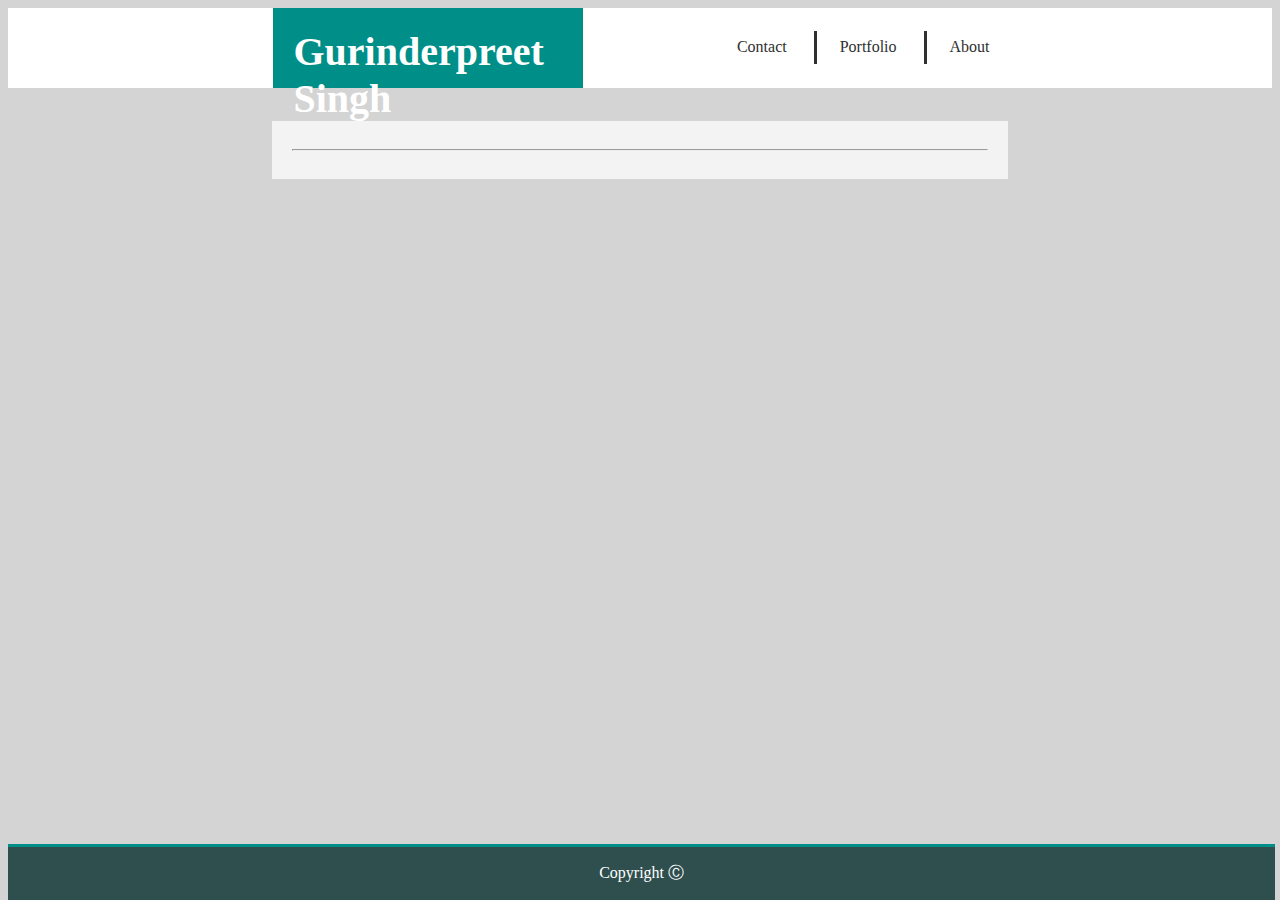
==== contact.html @ 2618b634 "Added code for other two pages" ====
<!DOCTYPE html>
<html>
    <head>
        <title>Contact</title>
        <link rel="stylesheet" href="index.css">
    </head>


<body>
    <div id="top">
        <section id="name">
                <h1>Gurinderpreet Singh</h1>
        </section>

        <section id="links">
            <div class="link">
                <div id="about">
                <p class="zero">About</p>
                </div>
            </div>
            <div class="link">
                <div id="portfolio">
                <p class="zero">Portfolio</p>
                </div>
            </div>
            <div class="link">
                <div id="contact">
                <p class="zero">Contact</p>
                </div>
            </div>
        </section>
    </div>
</body>
</div>


<div>
<body>
<div>
    <div class="box">
        <div id="content">
            <section id="contacthead">
                
            </section>
<hr>
            <section id="contactbody">
                
            </section>
        </div>
    </div>
</div>
</body>

<footer class="clearfix">
    <p>Copyright &#x24B8</p>
</footer>

</html>
---- index.css ----
body {
    background-color: rgb(212, 212, 212);
    height: 300px;
}

#top {
    background: white;
    height: 80px;
}

#name {
    float: left;
    width: 290px;
    background-color: rgb(0, 143, 136);
    color: white;
    font-size: 20px;
    padding: 10px;
    height: 60px;
    margin-left: 21%;
}

h1 {
    margin: 0;
    padding: 10px;
}

#links {
    margin-right: 21%;
}

.link {
    float: right;
    text-align: right;
    color: rgb(48, 48, 48);
    padding: 5px;
    height: 30px;
    padding-top: 18px;
}


#contact {
    padding: 4px;
    padding-left: 20px;
    margin: 5px;
    height: 25px;
    font-size: 16px;
}


#portfolio {
    border-left-style: solid;
    padding: 4px;
    padding-left: 20px;
    margin: 5px;
    height: 25px;
    font-size: 16px;
}



#about {
    border-left-style: solid;
    padding: 4px;
    padding-left: 20px;
    margin: 5px;
    height: 25px;
    font-size: 16px;
}


.zero {
    margin: 0;
    padding: 3px;
}

#bottom {
    
}

.box {
    position: relative;
    text-align: center;
    width: 55%;
    margin: 0 auto;
    background-color: rgba(255, 255, 255, 0.712);
    height: auto;
    margin-top: 33px;
    padding: 20px;
}

#content {

}

#aboutme {
    color: rgba(0, 126, 6, 0.521);
    text-align: left;
    font-size: 30px;
    padding-left: 10px;
}

#information {
    font-size: 16px;

}

img {
    float: left;
    width: 200px;
}

footer {
    text-align: center;
    background-color: darkslategray;
    color: white;
    border-top: solid  rgb(0, 143, 136);
    height: auto;
    position: absolute;
    bottom: 0;
    width: 99%;
}
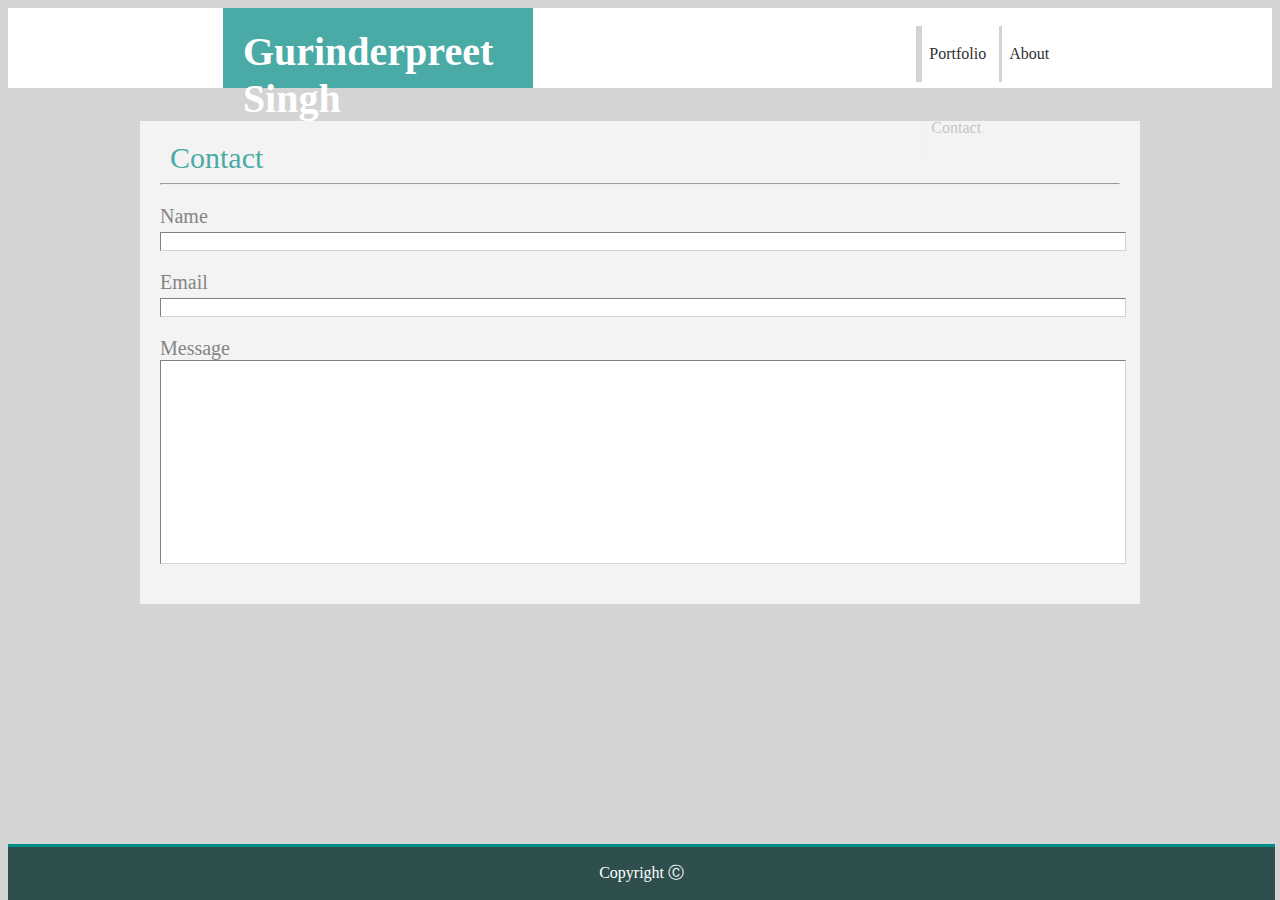
==== commit da9e85db: "Added content to contact and portfolio pages" ====
--- a/contact.html
+++ b/contact.html
@@ -15,17 +15,25 @@
         <section id="links">
             <div class="link">
                 <div id="about">
-                <p class="zero">About</p>
+                    <div class="zero">
+                <p a href="#">About</p>
+                </div>
                 </div>
             </div>
             <div class="link">
-                <div id="portfolio">
-                <p class="zero">Portfolio</p>
+                <div id="portfoliolink">
+                    <div id="about">
+                        <div class="zero">
+                    <p a href="#">Portfolio</p>
+                    </div>
                 </div>
             </div>
             <div class="link">
                 <div id="contact">
-                <p class="zero">Contact</p>
+                    <div id="about">
+                        <div class="zero">
+                    <p a href="#">Contact</p>
+                    </div>
                 </div>
             </div>
         </section>
@@ -39,12 +47,35 @@
 <div>
     <div class="box">
         <div id="content">
-            <section id="contacthead">
-                
+            <section id="aboutme">
+                Contact
             </section>
 <hr>
             <section id="contactbody">
-                
+                <div class="contactinfo">
+                <p>
+                <label>Name</label>
+                <br>
+                <input type ="text"
+                        id ="contact_name"/>
+                </p>
+                </div>
+                <div class="contactinfo">
+                <p>
+                    <label>Email</label>
+                    <br>
+                    <input type="text"
+                            id="email"/>
+                </p>
+                </div>
+                <div class="contactinfo">
+                <p>
+                    <label>Message</label>
+                    <br>
+                    <input type="text"
+                            id="message"/>
+                </p>
+            </div>
             </section>
         </div>
     </div>
--- a/index.css
+++ b/index.css
@@ -6,17 +6,18 @@
 #top {
     background: white;
     height: 80px;
+    top: 0;
 }
 
 #name {
     float: left;
     width: 290px;
-    background-color: rgb(0, 143, 136);
+    background-color: rgb(74, 170, 165);
     color: white;
     font-size: 20px;
     padding: 10px;
     height: 60px;
-    margin-left: 21%;
+    margin-left: 17%;
 }
 
 h1 {
@@ -25,7 +26,7 @@
 }
 
 #links {
-    margin-right: 21%;
+    margin-right: 17%;
 }
 
 .link {
@@ -33,37 +34,26 @@
     text-align: right;
     color: rgb(48, 48, 48);
     padding: 5px;
-    height: 30px;
+    height: 20px;
     padding-top: 18px;
+    width: auto;
+}
+
+#about {
+    border-left-style: solid;
+    border-color: lightgray;
+    font-size: 16px;
+}
+
+
+#portfoliolink {
+    border-left-style: solid;
+    border-color: lightgray;
+    font-size: 16px;
 }
 
 
 #contact {
-    padding: 4px;
-    padding-left: 20px;
-    margin: 5px;
-    height: 25px;
-    font-size: 16px;
-}
-
-
-#portfolio {
-    border-left-style: solid;
-    padding: 4px;
-    padding-left: 20px;
-    margin: 5px;
-    height: 25px;
-    font-size: 16px;
-}
-
-
-
-#about {
-    border-left-style: solid;
-    padding: 4px;
-    padding-left: 20px;
-    margin: 5px;
-    height: 25px;
     font-size: 16px;
 }
 
@@ -71,16 +61,14 @@
 .zero {
     margin: 0;
     padding: 3px;
-}
+    padding-left: 7px;
 
-#bottom {
-    
 }
 
 .box {
     position: relative;
     text-align: center;
-    width: 55%;
+    width: 960px;
     margin: 0 auto;
     background-color: rgba(255, 255, 255, 0.712);
     height: auto;
@@ -88,12 +76,9 @@
     padding: 20px;
 }
 
-#content {
-
-}
 
 #aboutme {
-    color: rgba(0, 126, 6, 0.521);
+    color: rgb(74, 170, 165);
     text-align: left;
     font-size: 30px;
     padding-left: 10px;
@@ -109,6 +94,28 @@
     width: 200px;
 }
 
+.contactinfo {
+    text-align: left;
+    color: rgb(133, 133, 133);
+    font-size: 20px;
+}
+
+#contact_name,
+#email,
+#message {
+    width: 100%;
+    border-color: lightgray;
+    border-width: 1px;
+    
+}
+
+#message {
+    height: 200px;
+}
+
+.container {
+}
+
 footer {
     text-align: center;
     background-color: darkslategray;
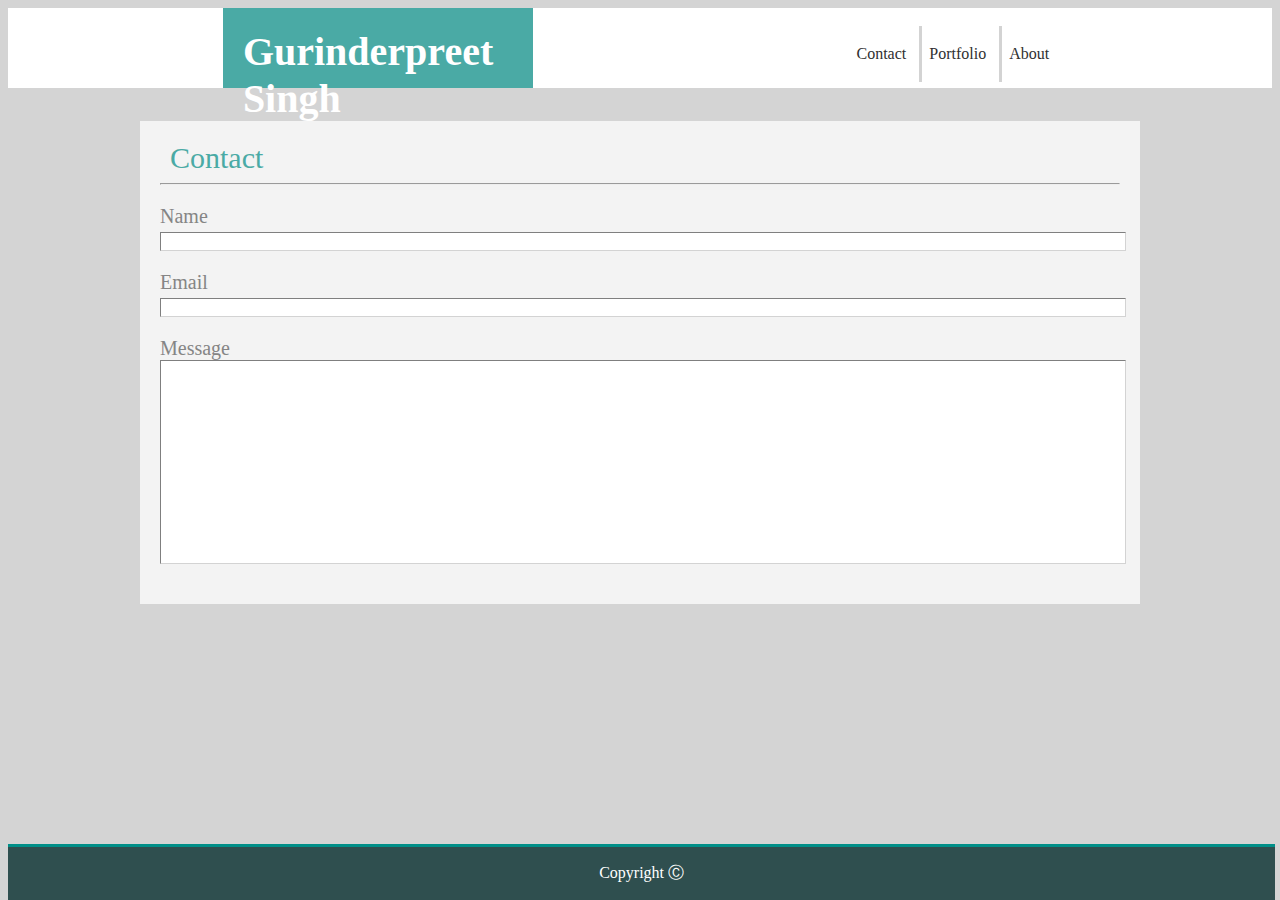
==== commit a008ee6b: "readded contact and portfolio files because they did not open separately" ====
--- a/contact.html
+++ b/contact.html
@@ -13,29 +13,31 @@
         </section>
 
         <section id="links">
+
             <div class="link">
                 <div id="about">
                     <div class="zero">
-                <p a href="#">About</p>
-                </div>
-                </div>
-            </div>
-            <div class="link">
-                <div id="portfoliolink">
-                    <div id="about">
-                        <div class="zero">
-                    <p a href="#">Portfolio</p>
+                <p a href="https://gurinderp.github.io/Portfolio/">About</p>
                     </div>
                 </div>
             </div>
+
             <div class="link">
-                <div id="contact">
-                    <div id="about">
-                        <div class="zero">
-                    <p a href="#">Contact</p>
+                <div id="portfoliolink">
+                    <div class="zero">
+                <p a href="https://gurinderp.github.io/portfolioport/">Portfolio</p>
                     </div>
                 </div>
             </div>
+
+            <div class="link">
+                <div id="contact">
+                    <div class="zero">
+                <p a href="https://gurinderp.github.io/portfoliocontact/">Contact</p>
+                    </div>
+                </div>
+            </div>
+
         </section>
     </div>
 </body>
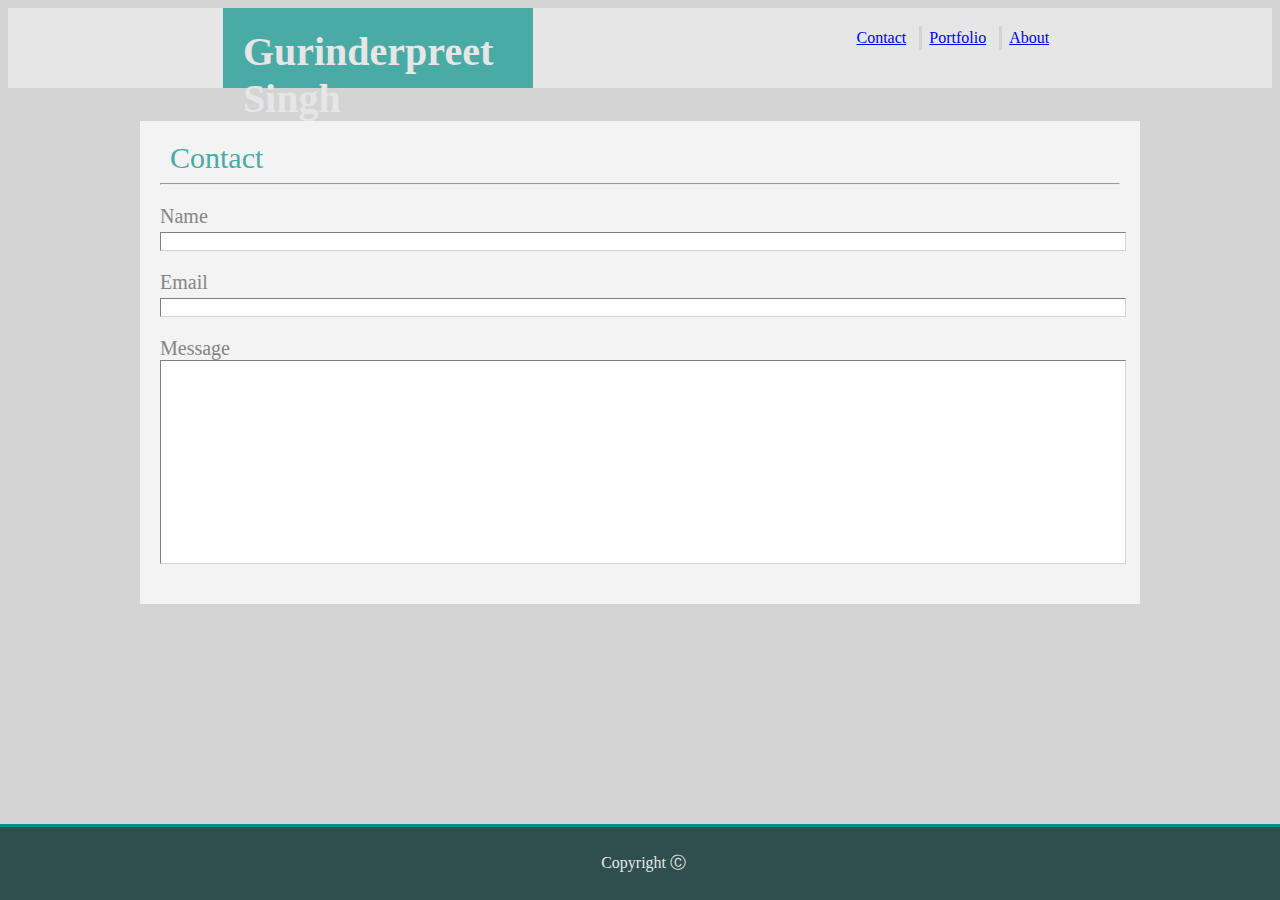
==== commit 1fa351ef: "updated html and css" ====
--- a/contact.html
+++ b/contact.html
@@ -3,6 +3,9 @@
     <head>
         <title>Contact</title>
         <link rel="stylesheet" href="index.css">
+        <link rel="stylesheet" href="index.html">
+        <link rel="stylesheet" href="contact.html">
+        <link rel="stylesheet" href="portfolio.html">
     </head>
 
 
@@ -17,7 +20,7 @@
             <div class="link">
                 <div id="about">
                     <div class="zero">
-                <p a href="https://gurinderp.github.io/Portfolio/">About</p>
+                <a href="index.html">About</a>
                     </div>
                 </div>
             </div>
@@ -25,7 +28,7 @@
             <div class="link">
                 <div id="portfoliolink">
                     <div class="zero">
-                <p a href="https://gurinderp.github.io/portfolioport/">Portfolio</p>
+                <a href="portfolio.html">Portfolio</a>
                     </div>
                 </div>
             </div>
@@ -33,7 +36,7 @@
             <div class="link">
                 <div id="contact">
                     <div class="zero">
-                <p a href="https://gurinderp.github.io/portfoliocontact/">Contact</p>
+                <a href="contact.html">Contact</a>
                     </div>
                 </div>
             </div>
--- a/index.css
+++ b/index.css
@@ -1,10 +1,11 @@
 body {
     background-color: rgb(212, 212, 212);
     height: 300px;
+    background-image: url("https://images.freecreatives.com/wp-content/uploads/2015/12/Nasty-Fabric-Grey-Pattern-for-Website-Background.jpg")
 }
 
 #top {
-    background: white;
+    background: rgb(230, 230, 230);
     height: 80px;
     top: 0;
 }
@@ -13,7 +14,7 @@
     float: left;
     width: 290px;
     background-color: rgb(74, 170, 165);
-    color: white;
+    color: rgb(230, 230, 230);
     font-size: 20px;
     padding: 10px;
     height: 60px;
@@ -62,7 +63,11 @@
     margin: 0;
     padding: 3px;
     padding-left: 7px;
+}
 
+.zero:hover {
+    background-color: rgb(74, 170, 165);
+    color: rgb(230, 230, 230);
 }
 
 .box {
@@ -113,16 +118,18 @@
     height: 200px;
 }
 
-.container {
-}
 
 footer {
     text-align: center;
     background-color: darkslategray;
-    color: white;
+    color: rgb(230, 230, 230);
     border-top: solid  rgb(0, 143, 136);
     height: auto;
-    position: absolute;
+    position: fixed;
     bottom: 0;
+    left: 0;
     width: 99%;
+    padding: 10px;
+    margin-left: 0;
+    margin: 0;
 }
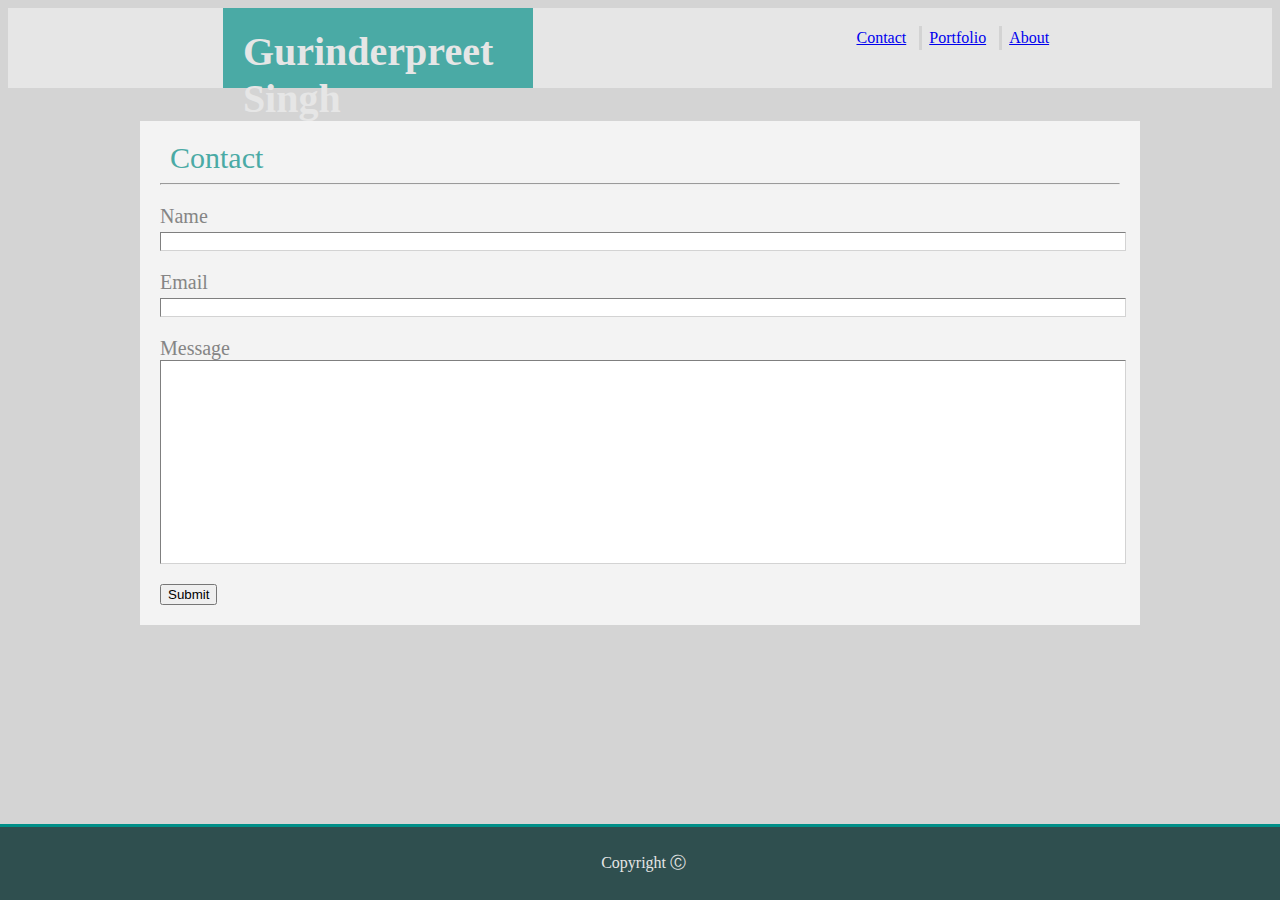
==== commit 8cc5c7de: "added submit button to contact page" ====
--- a/contact.html
+++ b/contact.html
@@ -81,6 +81,9 @@
                             id="message"/>
                 </p>
             </div>
+            <div id="button">
+            <button type="button">Submit</button>
+            </div>
             </section>
         </div>
     </div>
--- a/index.css
+++ b/index.css
@@ -118,6 +118,34 @@
     height: 200px;
 }
 
+#rowone {
+    margin-left: 30%;
+    padding: 5px;
+    width: 50%;
+    height: 200px;
+}
+
+#rowtwo {
+    margin-left: 30%;
+    border-width: 5px;
+    padding: 5px;
+    width: auto;
+    height: 200px;
+}
+
+#game {
+    margin: 10px;
+    padding: 5px;
+    width: 100%;
+}
+
+.placehold {
+    border-width: 10px;
+}
+
+#button {
+    text-align: left;
+}
 
 footer {
     text-align: center;
